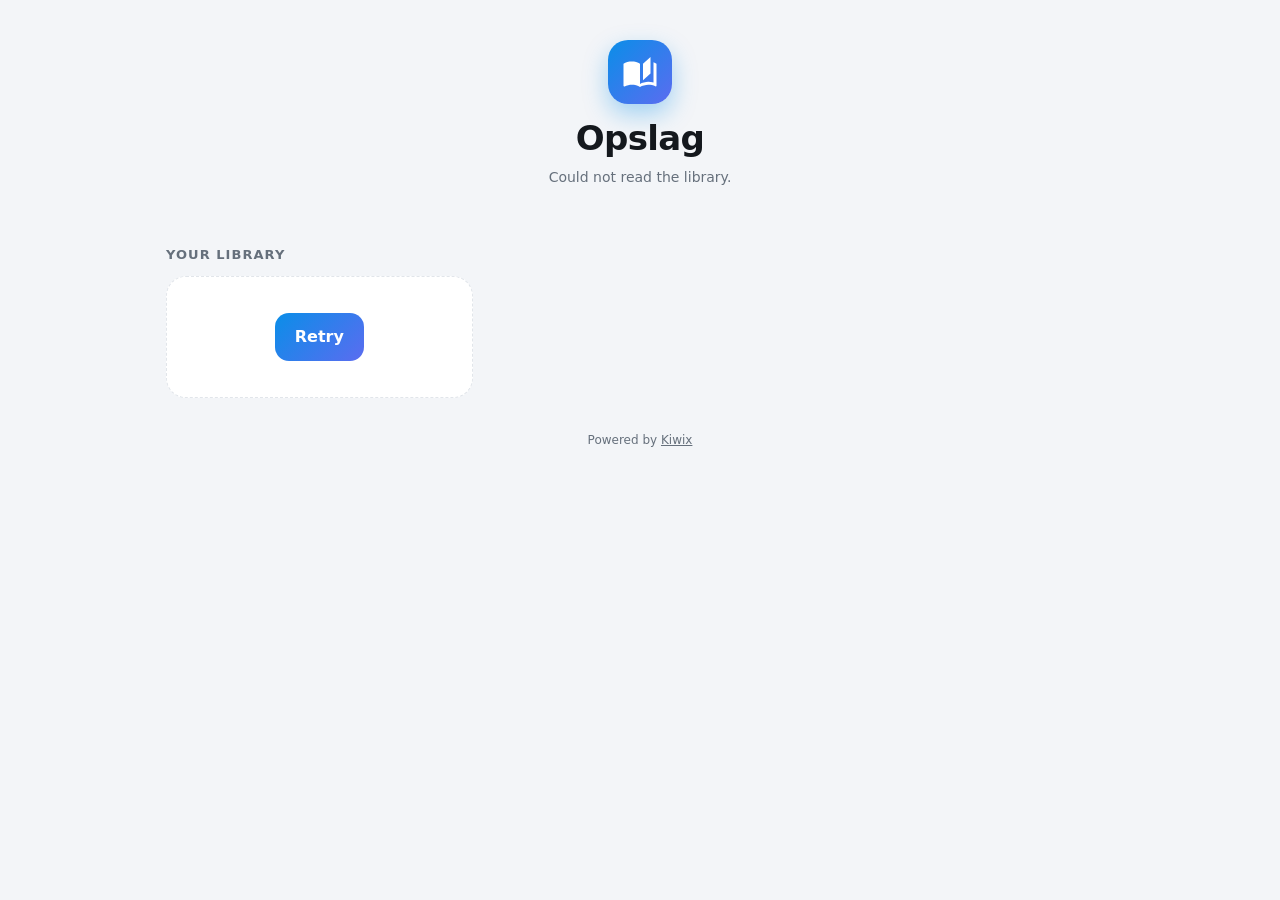
==== kiwix/web/home.html @ 66d4e2fc "Rename the app to Opslag (1.7.2) Co-Authored-By: Claude Sonnet 5.5 <noreply@anthropic.com> Claude-Se" ====
<!DOCTYPE html>
<html lang="en">
<head>
  <meta charset="utf-8">
  <meta name="viewport" content="width=device-width, initial-scale=1, viewport-fit=cover">
  <title>Opslag</title>
  <style>
    :root {
      color-scheme: light dark;
      --bg: #f3f5f8;
      --card: #ffffff;
      --text: #14181d;
      --muted: #66707c;
      --border: #e1e5ea;
      --accent: #0a8ee8;
      --accent-2: #5b6cf0;
      --chip: #eef1f5;
      --shadow: 0 1px 2px rgba(16, 24, 40, .06), 0 6px 18px rgba(16, 24, 40, .06);
    }
    @media (prefers-color-scheme: dark) {
      :root {
        --bg: #0f1216;
        --card: #1a1e24;
        --text: #eceff3;
        --muted: #8d97a3;
        --border: #292f37;
        --chip: #252b33;
        --shadow: 0 1px 2px rgba(0, 0, 0, .4), 0 6px 18px rgba(0, 0, 0, .3);
      }
    }
    * { box-sizing: border-box; -webkit-tap-highlight-color: transparent; }
    html, body { margin: 0; }
    body {
      background: var(--bg);
      color: var(--text);
      font: 16px/1.45 system-ui, -apple-system, "Segoe UI", Roboto, sans-serif;
      padding: 0 0 env(safe-area-inset-bottom);
    }
    a { color: inherit; text-decoration: none; }
    .wrap { max-width: 980px; margin: 0 auto; padding: 0 16px 40px; }

    .top { display: flex; justify-content: flex-start; padding: 12px 0 0; }
    .manage {
      display: inline-flex; align-items: center; gap: 8px;
      padding: 9px 14px; border-radius: 999px;
      background: var(--card); border: 1px solid var(--border);
      box-shadow: var(--shadow);
      font-size: 14px; font-weight: 600;
    }
    .manage[hidden] { display: none; }
    .manage svg { width: 18px; height: 18px; }

    .hero { text-align: center; padding: 28px 0 8px; }
    .logo {
      width: 64px; height: 64px; margin: 0 auto 10px; border-radius: 20px;
      display: grid; place-items: center; color: #fff;
      background: linear-gradient(135deg, var(--accent), var(--accent-2));
      box-shadow: 0 10px 24px rgba(10, 142, 232, .35);
    }
    .logo svg { width: 36px; height: 36px; }
    h1 { margin: 0; font-size: 34px; letter-spacing: -.02em; }
    .sub { margin: 4px 0 20px; color: var(--muted); font-size: 14px; }

    .search { position: relative; max-width: 640px; margin: 0 auto; }
    .search form {
      display: flex; align-items: center; gap: 10px;
      background: var(--card); border: 1px solid var(--border);
      border-radius: 18px; padding: 6px 6px 6px 16px; box-shadow: var(--shadow);
    }
    .search form:focus-within { border-color: var(--accent); }
    .search svg { width: 22px; height: 22px; color: var(--muted); flex: none; }
    .search input {
      flex: 1; min-width: 0; border: 0; outline: 0; background: none;
      color: var(--text); font: inherit; font-size: 17px; padding: 12px 0;
    }
    .search button {
      border: 0; border-radius: 13px; padding: 12px 18px; cursor: pointer;
      color: #fff; font: inherit; font-weight: 600; font-size: 15px;
      background: linear-gradient(135deg, var(--accent), var(--accent-2));
    }
    .scopes { display: flex; gap: 8px; justify-content: center; flex-wrap: wrap; margin-top: 12px; }
    .scope {
      border: 1px solid var(--border); background: var(--card); color: var(--muted);
      border-radius: 999px; padding: 6px 12px; font: inherit; font-size: 13px; cursor: pointer;
    }
    .scope[aria-pressed="true"] { background: var(--accent); border-color: var(--accent); color: #fff; }

    .sugg {
      position: absolute; left: 0; right: 0; top: calc(100% + 8px); z-index: 5;
      list-style: none; margin: 0; padding: 6px; text-align: left;
      background: var(--card); border: 1px solid var(--border);
      border-radius: 16px; box-shadow: var(--shadow);
    }
    .sugg a { display: flex; justify-content: space-between; gap: 12px; padding: 10px 12px; border-radius: 10px; }
    .sugg a:active, .sugg a:hover { background: var(--chip); }
    .sugg small { color: var(--muted); white-space: nowrap; }

    h2 { margin: 30px 0 12px; font-size: 13px; text-transform: uppercase; letter-spacing: .08em; color: var(--muted); }
    .grid { list-style: none; margin: 0; padding: 0; display: grid; gap: 14px; grid-template-columns: repeat(auto-fill, minmax(260px, 1fr)); }
    .book {
      display: grid; grid-template-columns: 64px 1fr; gap: 4px 14px; align-items: start;
      padding: 16px; height: 100%;
      background: var(--card); border: 1px solid var(--border);
      border-radius: 20px; box-shadow: var(--shadow);
      transition: transform .12s ease;
    }
    .book:active { transform: scale(.98); }
    .cover {
      grid-row: 1 / span 2; width: 64px; height: 64px; border-radius: 16px;
      background: var(--chip); object-fit: contain; padding: 6px;
    }
    .book h3 { margin: 2px 0 0; font-size: 17px; line-height: 1.25; }
    .book p {
      margin: 0; color: var(--muted); font-size: 13px;
      display: -webkit-box; -webkit-line-clamp: 2; -webkit-box-orient: vertical; overflow: hidden;
    }
    .chips { grid-column: 1 / -1; display: flex; flex-wrap: wrap; gap: 6px; margin-top: 10px; }
    .chip { background: var(--chip); color: var(--muted); border-radius: 999px; padding: 3px 10px; font-size: 12px; font-weight: 600; }

    .skeleton { height: 128px; border-radius: 20px; background: var(--chip); opacity: .6; animation: pulse 1.2s ease-in-out infinite; }
    @keyframes pulse { 50% { opacity: .3; } }

    .group { grid-column: 1 / -1; margin: 14px 0 0; color: var(--muted); font-size: 13px; letter-spacing: .06em; text-transform: uppercase; }
    .book.is-hidden { opacity: .6; }
    .empty { text-align: center; padding: 36px 16px; background: var(--card); border: 1px dashed var(--border); border-radius: 20px; }
    .empty p { margin: 0 0 14px; color: var(--muted); }
    .cta {
      display: inline-block; padding: 12px 20px; border-radius: 14px; color: #fff; font-weight: 600;
      background: linear-gradient(135deg, var(--accent), var(--accent-2));
    }

    footer { margin-top: 34px; text-align: center; color: var(--muted); font-size: 12px; }
    footer a { text-decoration: underline; }
  </style>
</head>
<body>
  <div class="wrap">
    <div class="top">
      <a class="manage" href="../" id="manage" hidden>
        <svg viewBox="0 0 24 24" fill="none" stroke="currentColor" stroke-width="2" stroke-linecap="round" stroke-linejoin="round"><path d="M15 18l-6-6 6-6"/></svg>
        <span data-t="manage"></span>
      </a>
    </div>

    <section class="hero">
      <div class="logo">
        <svg viewBox="0 0 24 24" fill="currentColor"><path d="M19 2l-5 4.5v11l5-4.5V2M6.5 5C4.55 5 2.45 5.4 1 6.5v14.66c0 .25.25.5.5.5.1 0 .15-.07.25-.07C3.1 20.94 5.05 20.5 6.5 20.5c1.95 0 4.05.4 5.5 1.5 1.35-.85 3.8-1.5 5.5-1.5 1.65 0 3.35.31 4.75 1.06.1.05.15.03.25.03.25 0 .5-.25.5-.5V6.5c-.6-.45-1.25-.75-2-1V19c-1.1-.35-2.3-.5-3.5-.5-1.7 0-4.15.65-5.5 1.5V6.5C10.55 5.4 8.45 5 6.5 5z"/></svg>
      </div>
      <h1>Opslag</h1>
      <p class="sub" id="sub"></p>

      <div class="search" id="searchbox" hidden>
        <form id="form" autocomplete="off">
          <svg viewBox="0 0 24 24" fill="none" stroke="currentColor" stroke-width="2" stroke-linecap="round"><circle cx="11" cy="11" r="7"/><path d="M20 20l-3.5-3.5"/></svg>
          <input id="q" type="search" enterkeyhint="search" autocapitalize="none" spellcheck="false">
          <button type="submit" data-t="search"></button>
        </form>
        <ul class="sugg" id="sugg" hidden></ul>
      </div>
      <div class="scopes" id="scopes"></div>
    </section>

    <h2 data-t="library"></h2>
    <ul class="grid" id="grid"><li class="skeleton"></li><li class="skeleton"></li></ul>

    <footer><span data-t="powered"></span> <a href="https://kiwix.org" target="_blank" rel="noopener">Kiwix</a></footer>
  </div>

<script>
(() => {
  const lang = (navigator.language || "en").toLowerCase().startsWith("da") ? "da" : "en";
  const T = {
    da: {
      manage: "Administrer indhold", search: "Søg", library: "Dit bibliotek",
      placeholder: "Søg i alt dit indhold", all: "Alt",
      articles: "artikler", books1: "1 bog", booksN: "bøger", sub0: "Intet indhold endnu",
      emptyText: "Du har ikke hentet noget endnu.", emptyCta: "Hent indhold",
      error: "Kunne ikke læse biblioteket.", retry: "Prøv igen", powered: "Drevet af",
      fullText: "Søg efter", offline: "Virker uden internet",
      hiddenGroup: "Skjulte bøger",
    },
    en: {
      manage: "Manage content", search: "Search", library: "Your library",
      placeholder: "Search all your content", all: "All",
      articles: "articles", books1: "1 book", booksN: "books", sub0: "No content yet",
      emptyText: "You haven't downloaded anything yet.", emptyCta: "Get content",
      error: "Could not read the library.", retry: "Retry", powered: "Powered by",
      fullText: "Search for", offline: "Works offline",
      hiddenGroup: "Hidden books",
    },
  }[lang];
  document.documentElement.lang = lang;
  document.querySelectorAll("[data-t]").forEach((el) => { el.textContent = T[el.dataset.t]; });
  document.getElementById("q").placeholder = T.placeholder;

  const $ = (id) => document.getElementById(id);
  const nf = new Intl.NumberFormat(lang === "da" ? "da-DK" : "en-US");
  const child = (el, name) => Array.from(el.children).find((c) => c.localName === name);
  const text = (el, name) => (child(el, name)?.textContent || "").trim();
  const fmtSize = (b) => {
    if (!b) return "";
    const u = ["B", "KB", "MB", "GB", "TB"]; let i = 0;
    while (b >= 1024 && i < u.length - 1) { b /= 1024; i++; }
    return `${nf.format(Math.round(b * (i > 1 ? 10 : 1)) / (i > 1 ? 10 : 1))} ${u[i]}`;
  };
  const langName = (code) => {
    try { const n = new Intl.DisplayNames([lang], { type: "language" }).of(code) || code; return n.charAt(0).toUpperCase() + n.slice(1); }
    catch (e) { return code; }
  };

  let books = [];
  let hiddenBooks = []; // only filled for administrators
  let scope = null; // null = all books, otherwise a book name

  async function load() {
    try {
      const [feed, state, me] = await Promise.all([
        fetch("catalog/v2/entries?count=200").then((r) => { if (!r.ok) throw new Error(r.status); return r.text(); }),
        fetch("../api/state").then((r) => (r.ok ? r.json() : null)).catch(() => null),
        fetch("../api/me").then((r) => (r.ok ? r.json() : { admin: false })).catch(() => ({ admin: false })),
      ]);
      $("manage").hidden = !me.admin;
      const doc = new DOMParser().parseFromString(feed, "text/xml");
      const files = state ? state.library : [];
      const all = Array.from(doc.getElementsByTagName("entry")).map((entry) => {
        const name = text(entry, "name");
        const icon = Array.from(entry.children).find((c) => c.localName === "link" && (c.getAttribute("rel") || "").includes("image"));
        const file = files.find((f) => name && f.file.startsWith(name));
        // Kiwix addresses a book by the last part of its content link, which is
        // not always the same as the catalog name (e.g. it includes flavour and date).
        const page = Array.from(entry.children).find((c) => c.localName === "link" && (c.getAttribute("type") || "").startsWith("text/html"));
        const id = page ? decodeURIComponent(page.getAttribute("href").replace(/\/+$/, "").split("/").pop()) : name;
        return {
          name,
          id,
          title: text(entry, "title"),
          desc: text(entry, "summary") || text(entry, "content"),
          lang: text(entry, "language"),
          articles: parseInt(text(entry, "articleCount"), 10) || 0,
          icon: icon ? icon.getAttribute("href") : "",
          size: file ? file.size : 0,
          hidden: !!(file && file.hidden),
        };
      }).filter((b) => b.name);
      books = all.filter((b) => !b.hidden);
      hiddenBooks = me.admin ? all.filter((b) => b.hidden) : [];
      render();
    } catch (e) {
      $("sub").textContent = T.error;
      $("grid").innerHTML = "";
      const li = document.createElement("li");
      li.className = "empty";
      const btn = document.createElement("a");
      btn.className = "cta"; btn.href = "#"; btn.textContent = T.retry;
      btn.onclick = (ev) => { ev.preventDefault(); location.reload(); };
      li.appendChild(btn);
      $("grid").appendChild(li);
    }
  }

  function render() {
    const total = books.reduce((n, b) => n + b.articles, 0);
    $("sub").textContent = books.length
      ? `${books.length === 1 ? T.books1 : `${books.length} ${T.booksN}`} · ${nf.format(total)} ${T.articles} · ${T.offline}`
      : T.sub0;
    $("searchbox").hidden = books.length === 0;

    const grid = $("grid");
    grid.innerHTML = "";
    if (!books.length && !hiddenBooks.length) {
      const li = document.createElement("li");
      li.className = "empty";
      const p = document.createElement("p"); p.textContent = T.emptyText;
      const a = document.createElement("a"); a.className = "cta"; a.href = "../"; a.textContent = T.emptyCta;
      li.append(p, a); grid.appendChild(li);
    }
    const cards = [...books.map((b) => [b, false]), ...hiddenBooks.map((b) => [b, true])];
    for (const [b, isHidden] of cards) {
      if (isHidden && b === hiddenBooks[0]) {
        const g = document.createElement("li");
        g.className = "group"; g.textContent = T.hiddenGroup; grid.appendChild(g);
      }
      const li = document.createElement("li");
      const a = document.createElement("a");
      a.className = isHidden ? "book is-hidden" : "book";
      a.href = `viewer#${encodeURIComponent(b.id)}`;
      const img = document.createElement("img");
      img.className = "cover"; img.alt = ""; img.loading = "lazy";
      if (b.icon) {
        // Try a sharper size first; fall back to the size the catalog lists.
        const sharp = b.icon.replace("size=48", "size=96");
        img.onerror = () => { img.onerror = null; img.src = b.icon; };
        img.src = sharp;
      }
      const h = document.createElement("h3"); h.textContent = b.title || b.name;
      const p = document.createElement("p"); p.textContent = b.desc;
      const chips = document.createElement("div"); chips.className = "chips";
      for (const label of [b.lang && langName(b.lang), b.articles && `${nf.format(b.articles)} ${T.articles}`, fmtSize(b.size)]) {
        if (!label) continue;
        const c = document.createElement("span"); c.className = "chip"; c.textContent = label; chips.appendChild(c);
      }
      const head = document.createElement("div"); head.append(h, p);
      a.append(img, head, chips);
      li.appendChild(a); grid.appendChild(li);
    }

    const scopes = $("scopes");
    scopes.innerHTML = "";
    if (books.length > 1) {
      const ls = langs();
      let options;
      if (ls.length <= 1) {
        options = [{ name: null, title: T.all }, ...books];
      } else {
        options = [];
        for (const l of ls) {
          if (books.filter((b) => (b.lang || "") === l).length > 1) {
            options.push({ name: `lang:${l}`, title: `${T.all} · ${l ? langName(l) : "?"}` });
          }
        }
        options.push(...books);
        if (!options.some((o) => o.name === scope)) {
          const own = options.find((o) => o.name && o.name.startsWith("lang:") && o.name.slice(5, 7) === lang);
          scope = (own || options[0]).name;
        }
      }
      for (const b of options) {
        const twin = b.name && !b.name.startsWith("lang:") && books.some((o) => o !== b && o.title === b.title);
        const s = document.createElement("button");
        s.type = "button"; s.className = "scope";
        s.textContent = twin && b.lang ? `${b.title} · ${langName(b.lang)}` : b.title;
        s.setAttribute("aria-pressed", String(scope === b.name));
        s.onclick = () => { scope = b.name; render(); suggest(); };
        scopes.appendChild(s);
      }
    }
  }

  // Kiwix refuses a search across books in different languages, so with mixed
  // languages "all" means all books in one language (scope "lang:xx").
  const langs = () => [...new Set(books.map((b) => b.lang || ""))];
  const scoped = () => {
    if (scope && scope.startsWith("lang:")) return books.filter((b) => (b.lang || "") === scope.slice(5));
    return scope ? books.filter((b) => b.name === scope) : books;
  };

  $("form").addEventListener("submit", (ev) => {
    ev.preventDefault();
    const q = $("q").value.trim();
    if (!q) return;
    const sel = scoped();
    const params = new URLSearchParams();
    if (sel.length === 1) params.set("content", sel[0].id);
    else sel.forEach((b) => params.append("books.name", b.id));
    params.set("pattern", q);
    location.href = `search?${params}`;
  });

  let timer = 0, seq = 0;
  function suggest() {
    clearTimeout(timer);
    timer = setTimeout(async () => {
      const q = $("q").value.trim();
      const box = $("sugg");
      const mine = ++seq;
      if (q.length < 2) { box.hidden = true; return; }
      const lists = await Promise.all(scoped().map((b) =>
        fetch(`suggest?content=${encodeURIComponent(b.id)}&term=${encodeURIComponent(q)}&count=5`)
          .then((r) => (r.ok ? r.json() : [])).catch(() => [])
          .then((items) => items.filter((i) => i.path).map((i) => ({ book: b, item: i })))));
      if (mine !== seq) return;
      const hits = lists.flat().slice(0, 7);
      box.innerHTML = "";
      for (const { book, item } of hits) {
        const li = document.createElement("li");
        const a = document.createElement("a");
        a.href = `viewer#${encodeURIComponent(book.id)}/${item.path.split("/").map(encodeURIComponent).join("/")}`;
        const t = document.createElement("span"); t.textContent = item.value || (item.label || "").replace(/&lt;\/?b&gt;/g, "");
        a.appendChild(t);
        if (books.length > 1) { const s = document.createElement("small"); s.textContent = book.title; a.appendChild(s); }
        li.appendChild(a); box.appendChild(li);
      }
      box.hidden = hits.length === 0;
    }, 160);
  }
  $("q").addEventListener("input", suggest);
  document.addEventListener("click", (ev) => { if (!ev.target.closest(".search")) $("sugg").hidden = true; });

  load();
})();
</script>
</body>
</html>
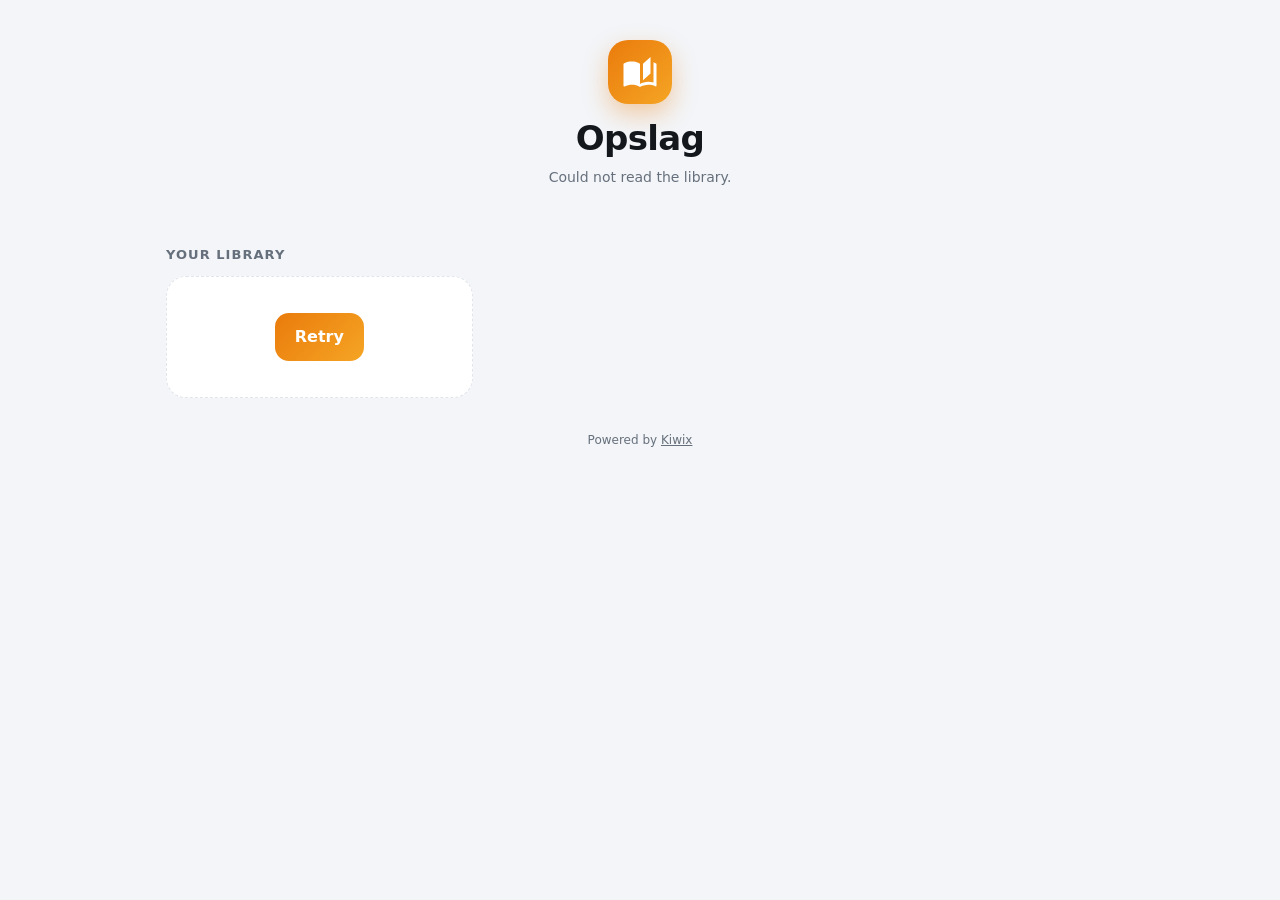
==== commit 9cd062c9: "Orange accent colour for Opslag (1.7.3) Co-Authored-By: Claude Sonnet 5.5 <noreply@anthropic.com> Cl" ====
--- a/kiwix/web/home.html
+++ b/kiwix/web/home.html
@@ -12,8 +12,8 @@
       --text: #14181d;
       --muted: #66707c;
       --border: #e1e5ea;
-      --accent: #0a8ee8;
-      --accent-2: #5b6cf0;
+      --accent: #ea7b0c;
+      --accent-2: #f5a524;
       --chip: #eef1f5;
       --shadow: 0 1px 2px rgba(16, 24, 40, .06), 0 6px 18px rgba(16, 24, 40, .06);
     }
@@ -55,7 +55,7 @@
       width: 64px; height: 64px; margin: 0 auto 10px; border-radius: 20px;
       display: grid; place-items: center; color: #fff;
       background: linear-gradient(135deg, var(--accent), var(--accent-2));
-      box-shadow: 0 10px 24px rgba(10, 142, 232, .35);
+      box-shadow: 0 10px 24px rgba(234, 123, 12, .35);
     }
     .logo svg { width: 36px; height: 36px; }
     h1 { margin: 0; font-size: 34px; letter-spacing: -.02em; }
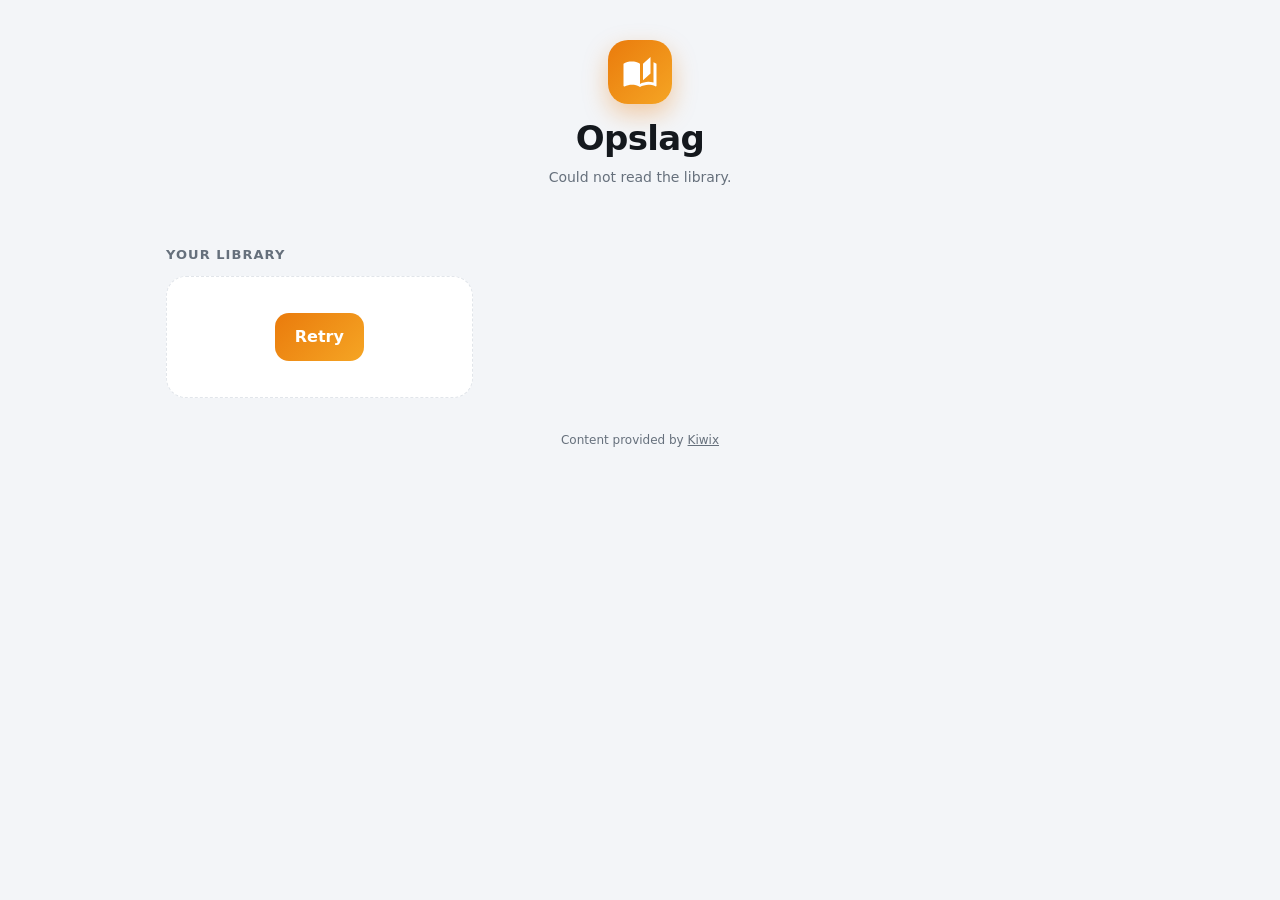
==== commit b67e6c74: "Sticky search row on the front page, footer text (1.8.1) Co-Authored-By: Claude Sonnet 5.5 <noreply@" ====
--- a/kiwix/web/home.html
+++ b/kiwix/web/home.html
@@ -34,7 +34,7 @@
       background: var(--bg);
       color: var(--text);
       font: 16px/1.45 system-ui, -apple-system, "Segoe UI", Roboto, sans-serif;
-      padding: 0 0 env(safe-area-inset-bottom);
+      padding: 0 0 var(--kiwix-sab, env(safe-area-inset-bottom));
     }
     a { color: inherit; text-decoration: none; }
     .wrap { max-width: 980px; margin: 0 auto; padding: 0 16px 40px; }
@@ -51,6 +51,27 @@
     .manage svg { width: 18px; height: 18px; }
 
     .hero { text-align: center; padding: 28px 0 8px; }
+    /* The search row sticks to the top when the page scrolls; the logo shrinks into it. */
+    #sentinel { height: 1px; margin-bottom: -1px; }
+    .stick {
+      position: sticky; top: 0; z-index: 20; display: flex; align-items: center; gap: 0;
+      margin: 0 -16px; padding: 10px 16px;
+      background: color-mix(in srgb, var(--bg) 88%, transparent);
+      -webkit-backdrop-filter: blur(14px); backdrop-filter: blur(14px);
+      border-bottom: 1px solid transparent; transition: border-color .2s;
+    }
+    .stick:has(.search[hidden]) { display: none; }
+    .stick.stuck { border-bottom-color: var(--border); }
+    .mini-logo {
+      flex: none; width: 0; height: 40px; opacity: 0; overflow: hidden; border-radius: 12px; color: #fff;
+      display: grid; place-items: center; pointer-events: none;
+      background: linear-gradient(135deg, var(--accent), var(--accent-2));
+      transition: width .2s, opacity .2s, margin .2s;
+    }
+    .mini-logo svg { width: 22px; height: 22px; }
+    .stick.stuck .mini-logo { width: 40px; opacity: 1; margin-right: 12px; pointer-events: auto; }
+    .stick .search { flex: 1; min-width: 0; margin: 0 auto; }
+    .stick .sugg { top: calc(100% + 4px); }
     .logo {
       width: 64px; height: 64px; margin: 0 auto 10px; border-radius: 20px;
       display: grid; place-items: center; color: #fff;
@@ -78,7 +99,9 @@
       color: #fff; font: inherit; font-weight: 600; font-size: 15px;
       background: linear-gradient(135deg, var(--accent), var(--accent-2));
     }
-    .scopes { display: flex; gap: 8px; justify-content: center; flex-wrap: wrap; margin-top: 12px; }
+    .scopes { display: flex; gap: 8px; justify-content: center; flex-wrap: wrap; margin-top: 4px; }
+    .scopes:empty { display: none; }
+    body:has(#apps-slot > *) { padding-bottom: 0; }
     .scope {
       border: 1px solid var(--border); background: var(--card); color: var(--muted);
       border-radius: 999px; padding: 6px 12px; font: inherit; font-size: 13px; cursor: pointer;
@@ -94,6 +117,17 @@
     .sugg a { display: flex; justify-content: space-between; gap: 12px; padding: 10px 12px; border-radius: 10px; }
     .sugg a:active, .sugg a:hover { background: var(--chip); }
     .sugg small { color: var(--muted); white-space: nowrap; }
+    .sugg.stale { opacity: .55; transition: opacity .15s; }
+    .sugg-note { padding: 10px 12px; color: var(--muted); font-size: 15px; }
+    .spin {
+      display: none; flex: none; width: 22px; height: 22px; box-sizing: border-box;
+      border: 2.5px solid var(--border); border-top-color: var(--accent); border-radius: 50%;
+      animation: spin .7s linear infinite;
+    }
+    .search form.busy .spin { display: block; }
+    .search form.busy svg { display: none; }
+    @keyframes spin { to { transform: rotate(360deg); } }
+    @media (prefers-reduced-motion: reduce) { .spin { animation-duration: 1.6s; } }
 
     h2 { margin: 30px 0 12px; font-size: 13px; text-transform: uppercase; letter-spacing: .08em; color: var(--muted); }
     .grid { list-style: none; margin: 0; padding: 0; display: grid; gap: 14px; grid-template-columns: repeat(auto-fill, minmax(260px, 1fr)); }
@@ -148,23 +182,31 @@
       </div>
       <h1>Opslag</h1>
       <p class="sub" id="sub"></p>
-
+    </section>
+
+    <div id="sentinel" aria-hidden="true"></div>
+    <div class="stick" id="stick">
+      <a class="mini-logo" href="#" id="to-top" aria-label="Opslag">
+        <svg viewBox="0 0 24 24" fill="currentColor"><path d="M19 2l-5 4.5v11l5-4.5V2M6.5 5C4.55 5 2.45 5.4 1 6.5v14.66c0 .25.25.5.5.5.1 0 .15-.07.25-.07C3.1 20.94 5.05 20.5 6.5 20.5c1.95 0 4.05.4 5.5 1.5 1.35-.85 3.8-1.5 5.5-1.5 1.65 0 3.35.31 4.75 1.06.1.05.15.03.25.03.25 0 .5-.25.5-.5V6.5c-.6-.45-1.25-.75-2-1V19c-1.1-.35-2.3-.5-3.5-.5-1.7 0-4.15.65-5.5 1.5V6.5C10.55 5.4 8.45 5 6.5 5z"/></svg>
+      </a>
       <div class="search" id="searchbox" hidden>
         <form id="form" autocomplete="off">
           <svg viewBox="0 0 24 24" fill="none" stroke="currentColor" stroke-width="2" stroke-linecap="round"><circle cx="11" cy="11" r="7"/><path d="M20 20l-3.5-3.5"/></svg>
+          <span class="spin" aria-hidden="true"></span>
           <input id="q" type="search" enterkeyhint="search" autocapitalize="none" spellcheck="false">
           <button type="submit" data-t="search"></button>
         </form>
         <ul class="sugg" id="sugg" hidden></ul>
       </div>
-      <div class="scopes" id="scopes"></div>
-    </section>
+    </div>
+    <div class="scopes" id="scopes"></div>
 
     <h2 data-t="library"></h2>
     <ul class="grid" id="grid"><li class="skeleton"></li><li class="skeleton"></li></ul>
 
     <footer><span data-t="powered"></span> <a href="https://kiwix.org" target="_blank" rel="noopener">Kiwix</a></footer>
   </div>
+  <div id="apps-slot"></div>
 
 <script>
 (() => {
@@ -175,18 +217,18 @@
       placeholder: "Søg i alt dit indhold", all: "Alt",
       articles: "artikler", books1: "1 bog", booksN: "bøger", sub0: "Intet indhold endnu",
       emptyText: "Du har ikke hentet noget endnu.", emptyCta: "Hent indhold",
-      error: "Kunne ikke læse biblioteket.", retry: "Prøv igen", powered: "Drevet af",
+      error: "Kunne ikke læse biblioteket.", retry: "Prøv igen", powered: "Indhold leveret af",
       fullText: "Søg efter", offline: "Virker uden internet",
-      hiddenGroup: "Skjulte bøger",
+      hiddenGroup: "Skjulte bøger", searching: "Søger…",
     },
     en: {
       manage: "Manage content", search: "Search", library: "Your library",
       placeholder: "Search all your content", all: "All",
       articles: "articles", books1: "1 book", booksN: "books", sub0: "No content yet",
       emptyText: "You haven't downloaded anything yet.", emptyCta: "Get content",
-      error: "Could not read the library.", retry: "Retry", powered: "Powered by",
+      error: "Could not read the library.", retry: "Retry", powered: "Content provided by",
       fullText: "Search for", offline: "Works offline",
-      hiddenGroup: "Hidden books",
+      hiddenGroup: "Hidden books", searching: "Searching…",
     },
   }[lang];
   document.documentElement.lang = lang;
@@ -357,8 +399,24 @@
   });
 
   let timer = 0, seq = 0;
+  // Loading state: a spinner replaces the magnifier and the list shows "Searching…"
+  // (or dims the previous hits) from the first keystroke until the answer is in.
+  function setBusy(on) {
+    $("form").classList.toggle("busy", on);
+    $("form").setAttribute("aria-busy", on ? "true" : "false");
+    const box = $("sugg");
+    box.classList.toggle("stale", on && !!box.querySelector("a"));
+    if (on && !box.querySelector("a")) {
+      box.innerHTML = "";
+      const li = document.createElement("li");
+      li.className = "sugg-note"; li.setAttribute("role", "status"); li.textContent = T.searching;
+      box.appendChild(li); box.hidden = false;
+    }
+  }
   function suggest() {
     clearTimeout(timer);
+    if ($("q").value.trim().length >= 2) setBusy(true);
+    else { setBusy(false); $("sugg").hidden = true; }
     timer = setTimeout(async () => {
       const q = $("q").value.trim();
       const box = $("sugg");
@@ -370,6 +428,7 @@
           .then((items) => items.filter((i) => i.path).map((i) => ({ book: b, item: i })))));
       if (mine !== seq) return;
       const hits = lists.flat().slice(0, 7);
+      setBusy(false);
       box.innerHTML = "";
       for (const { book, item } of hits) {
         const li = document.createElement("li");
@@ -386,6 +445,13 @@
   $("q").addEventListener("input", suggest);
   document.addEventListener("click", (ev) => { if (!ev.target.closest(".search")) $("sugg").hidden = true; });
 
+  const stick = $("stick");
+  if (window.IntersectionObserver) {
+    new IntersectionObserver(([e]) => stick.classList.toggle("stuck", !e.isIntersecting && e.boundingClientRect.top < 0))
+      .observe($("sentinel"));
+  }
+  $("to-top").addEventListener("click", (ev) => { ev.preventDefault(); window.scrollTo({ top: 0, behavior: "smooth" }); });
+
   load();
 })();
 </script>
